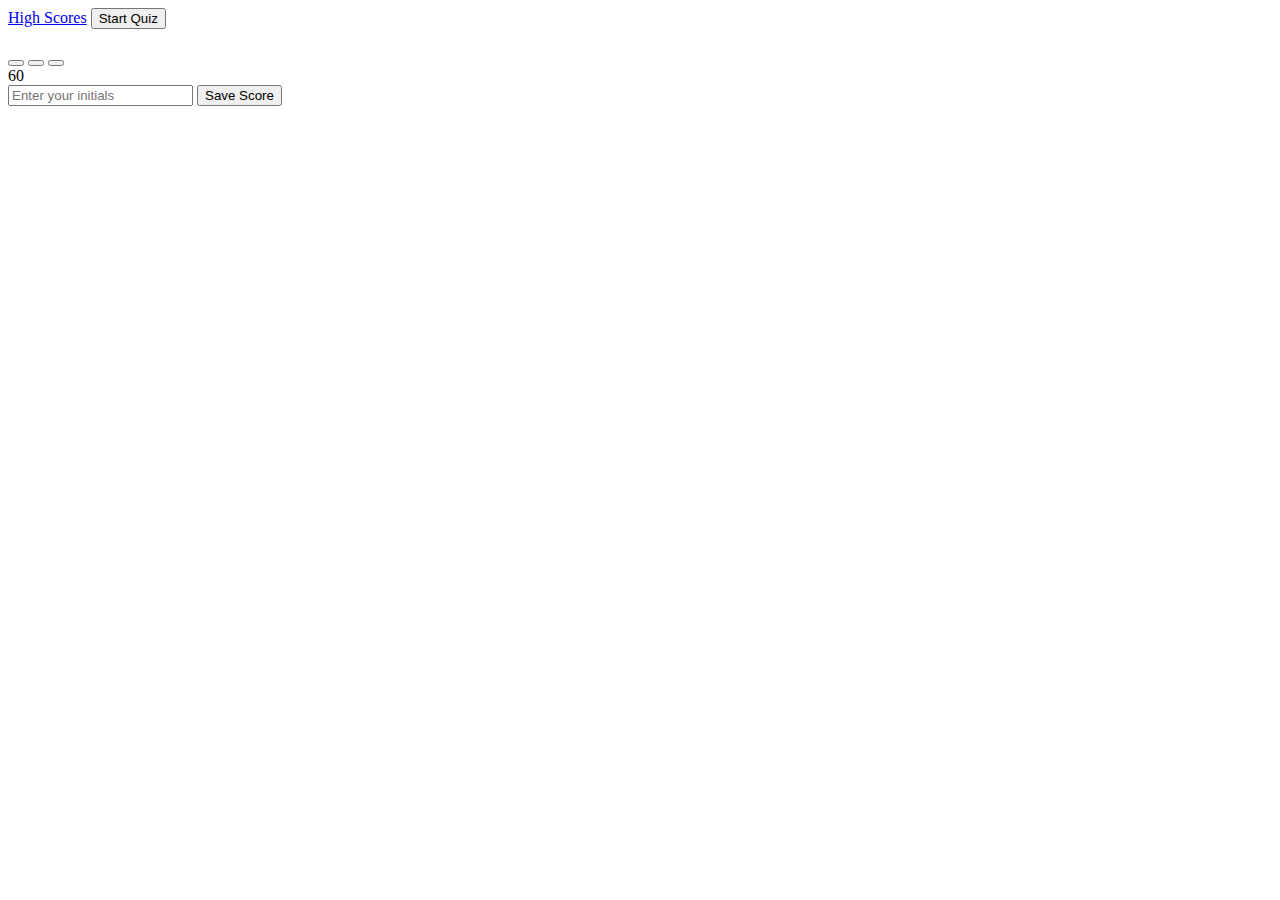
==== index.html @ baad79c4 "High Scores" ====
<!DOCTYPE html>
<html lang="en">
<head>
  <meta charset="UTF-8">
  <meta name="viewport" content="width=device-width, initial-scale=1.0">
  <link rel="stylesheet" href="styles.css">
  <title>Code Quiz</title>
</head>
<body>
  <div class="container">
    <a href="./highscores.html">High Scores</a>
    <button id="start-button">Start Quiz</button>
    <div id="question-container" class="hide">
      <h2 id="question-text"></h2>
      <div class="answer-container">
        <button class="answer"></button>
        <button class="answer"></button>
        <button class="answer"></button>
      </div>
    </div>
    <div id="timer">60</div>
    <div id="save-container" class="hide">
      <input type="text" id="initials" placeholder="Enter your initials">
      <button id="save-button">Save Score</button>
    </div>
  </div>
  <script src="script.js"></script>
</body>
</html>
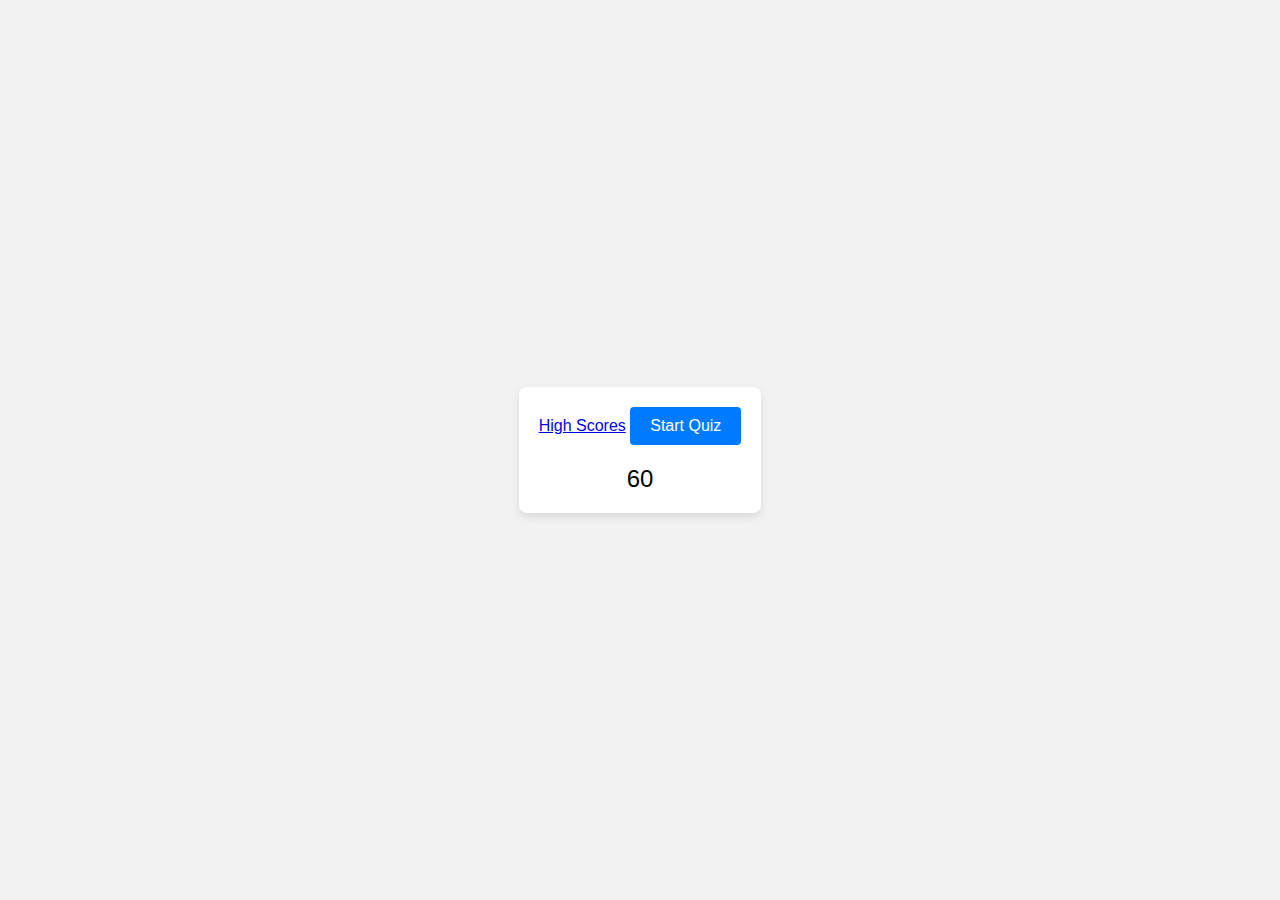
==== commit 387fb614: "Sources" ====
--- a/index.html
+++ b/index.html
@@ -3,7 +3,7 @@
 <head>
   <meta charset="UTF-8">
   <meta name="viewport" content="width=device-width, initial-scale=1.0">
-  <link rel="stylesheet" href="styles.css">
+  <link rel="stylesheet" href="./style.css">
   <title>Code Quiz</title>
 </head>
 <body>
@@ -24,6 +24,6 @@
       <button id="save-button">Save Score</button>
     </div>
   </div>
-  <script src="script.js"></script>
+  <script src="./script.js"></script>
 </body>
 </html>--- a/style.css
+++ b/style.css
@@ -0,0 +1,86 @@
+body {
+    font-family: Arial, sans-serif;
+    margin: 0;
+    padding: 0;
+    display: flex;
+    justify-content: center;
+    align-items: center;
+    min-height: 100vh;
+    background-color: #f2f2f2;
+  }
+  
+  .container {
+    text-align: center;
+    padding: 20px;
+    background-color: #fff;
+    border-radius: 8px;
+    box-shadow: 0px 4px 8px rgba(0, 0, 0, 0.1);
+  }
+  
+  button {
+    padding: 10px 20px;
+    font-size: 16px;
+    border: none;
+    background-color: #007bff;
+    color: #fff;
+    cursor: pointer;
+    border-radius: 4px;
+  }
+  
+  button:hover {
+    background-color: #0056b3;
+  }
+  
+  .hide {
+    display: none;
+  }
+  
+  #question-container {
+    margin-top: 20px;
+  }
+  
+  .answer-container {
+    display: flex;
+    flex-direction: column;
+    margin-top: 10px;
+  }
+  
+  .answer {
+    margin-bottom: 10px;
+    padding: 8px 16px;
+    font-size: 14px;
+    border: 1px solid #ccc;
+    background-color: #fff;
+    cursor: pointer;
+    border-radius: 4px;
+  }
+  
+  #timer {
+    font-size: 24px;
+    margin-top: 20px;
+  }
+  
+  #save-container {
+    margin-top: 20px;
+  }
+  
+  input {
+    padding: 6px;
+    font-size: 14px;
+    border: 1px solid #ccc;
+    border-radius: 4px;
+  }
+  
+  #save-button {
+    padding: 8px 16px;
+    font-size: 14px;
+    background-color: #007bff;
+    color: #fff;
+    border: none;
+    cursor: pointer;
+    border-radius: 4px;
+  }
+  
+  #save-button:hover {
+    background-color: #0056b3;
+  }